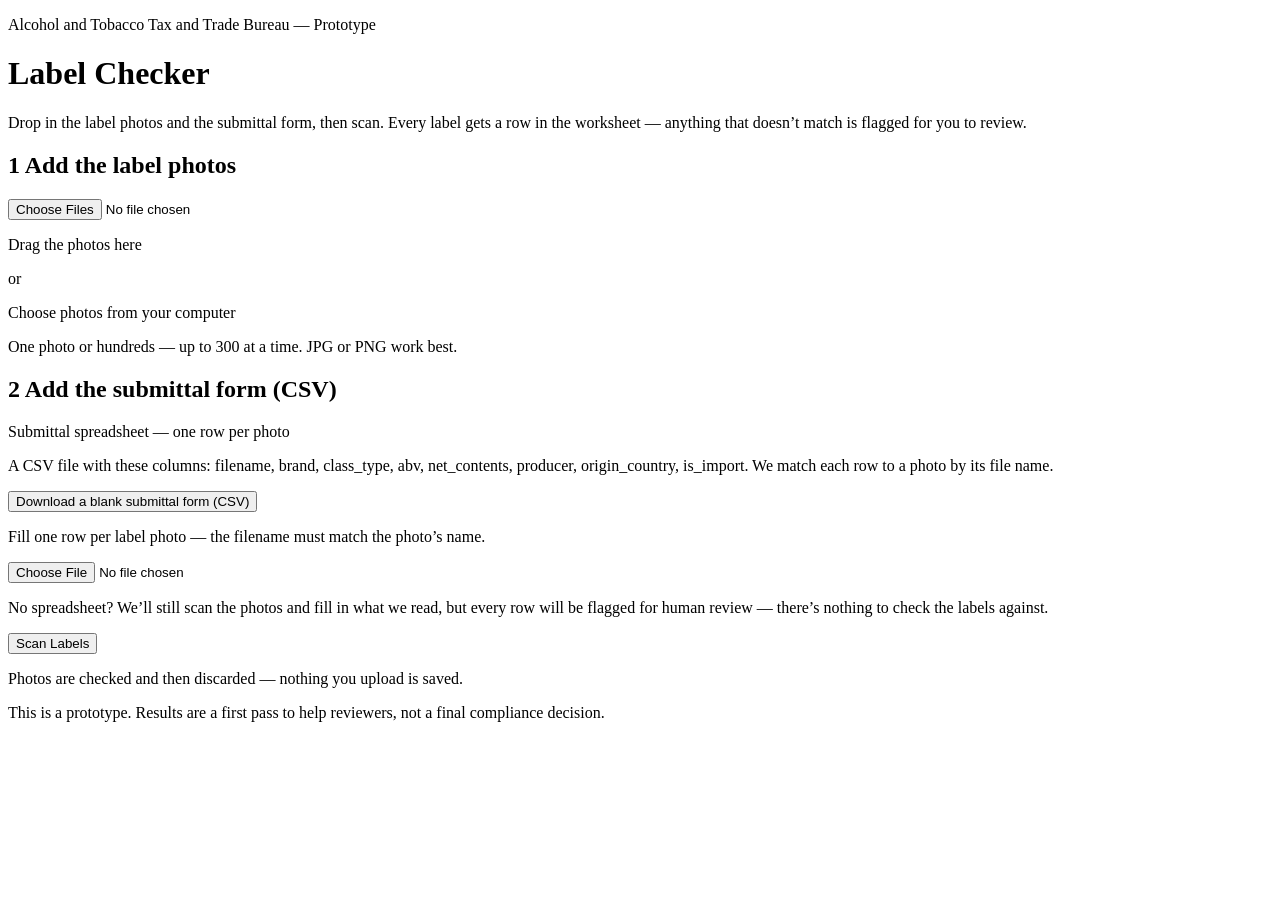
==== app/static/index.html @ 72b02246 "fix(ui): audit drift fix — restore per-label elapsed time + blank submittal-form template Two surgic" ====
<!doctype html>
<html lang="en">
<head>
  <meta charset="utf-8">
  <meta name="viewport" content="width=device-width, initial-scale=1">
  <title>Label Checker — TTB Label Verification</title>
  <link rel="stylesheet" href="/static/styles.css">
</head>
<body>
  <header class="site-header">
    <div class="wrap">
      <p class="agency">Alcohol and Tobacco Tax and Trade Bureau — Prototype</p>
      <h1>Label Checker</h1>
      <p class="tagline">
        Drop in the label photos and the submittal form, then scan. Every label
        gets a row in the worksheet — anything that doesn&rsquo;t match is flagged
        for you to review.
      </p>
    </div>
  </header>

  <main class="wrap">
    <form id="scan-form" novalidate>
      <section class="card" aria-labelledby="upload-heading">
        <h2 id="upload-heading"><span class="step-num" aria-hidden="true">1</span> Add the label photos</h2>
        <div id="dropzone" class="dropzone">
          <input type="file" id="file-input" accept="image/png,image/jpeg,image/webp,image/*"
                 multiple class="visually-hidden">
          <div id="dropzone-empty">
            <p class="dropzone-title">Drag the photos here</p>
            <p class="dropzone-or">or</p>
            <label for="file-input" class="button button-secondary">Choose photos from your computer</label>
            <p class="dropzone-hint">One photo or hundreds — up to 300 at a time. JPG or PNG work best.</p>
          </div>
          <div id="dropzone-selected" hidden>
            <p id="file-summary" class="file-name"></p>
            <label for="file-input" class="button button-secondary">Choose different photos</label>
          </div>
        </div>
      </section>

      <section class="card" aria-labelledby="csv-heading">
        <h2 id="csv-heading"><span class="step-num" aria-hidden="true">2</span> Add the submittal form (CSV)</h2>
        <div class="field">
          <label for="csv-input">Submittal spreadsheet — one row per photo</label>
          <p class="field-hint" id="csv-hint">
            A CSV file with these columns: filename, brand, class_type, abv, net_contents,
            producer, origin_country, is_import. We match each row to a photo by its file name.
          </p>
          <p class="template-row">
            <button type="button" id="template-download" class="button button-secondary">Download a blank submittal form (CSV)</button>
          </p>
          <p class="field-hint">
            Fill one row per label photo &mdash; the filename must match the photo&rsquo;s name.
          </p>
          <input type="file" id="csv-input" accept=".csv,text/csv" aria-describedby="csv-hint">
          <p id="csv-status" class="field-hint" hidden></p>
          <button type="button" id="csv-clear" class="button button-secondary" hidden>Remove the spreadsheet</button>
          <p class="field-hint">
            No spreadsheet? We&rsquo;ll still scan the photos and fill in what we read,
            but every row will be flagged for human review — there&rsquo;s nothing to
            check the labels against.
          </p>
        </div>
      </section>

      <div class="submit-row">
        <button type="submit" id="scan-button" class="button button-primary">Scan Labels</button>
      </div>
    </form>

    <div id="status" class="status" aria-live="polite">
      <div id="progress-block" class="progress-block" hidden>
        <p class="progress"><span class="spinner" aria-hidden="true"></span>
          <span id="progress-text">Scanning&hellip;</span></p>
        <progress id="progress-bar" max="1" value="0"></progress>
      </div>
      <div id="error-callout" class="callout callout-error" role="alert" tabindex="-1" hidden>
        <p class="callout-title">We couldn&rsquo;t scan these labels</p>
        <p id="error-message"></p>
      </div>
    </div>

    <section id="results" class="results" aria-live="polite" aria-labelledby="results-heading" hidden>
      <h2 id="results-heading" class="visually-hidden">Scan worksheet</h2>
      <div id="banner" class="banner" tabindex="-1">
        <span id="banner-icon" class="banner-icon" aria-hidden="true"></span>
        <div>
          <p id="banner-text" class="banner-text"></p>
          <p id="timing" class="timing"></p>
        </div>
      </div>
      <div class="worksheet-toolbar">
        <p class="worksheet-hint">Rows marked <span class="flag" aria-hidden="true">⚑</span> need a human look —
          click a row (or its Review button) to see the photo and what didn&rsquo;t line up.</p>
        <button type="button" id="download-csv" class="button button-secondary">Download results (CSV)</button>
      </div>
      <div class="table-scroll">
        <table id="worksheet">
          <caption class="visually-hidden">Scan worksheet: one row per label photo with extracted fields, score, and pass or fail</caption>
          <thead>
            <tr>
              <th scope="col">Serial</th>
              <th scope="col">Scanned at</th>
              <th scope="col">Time</th>
              <th scope="col">Photo</th>
              <th scope="col">Brand name</th>
              <th scope="col">Kind of drink</th>
              <th scope="col">Alcohol content</th>
              <th scope="col">Amount in bottle</th>
              <th scope="col">Producer</th>
              <th scope="col">Country of origin</th>
              <th scope="col">Health warning</th>
              <th scope="col">Score</th>
              <th scope="col">Result</th>
            </tr>
          </thead>
          <tbody id="worksheet-body"></tbody>
        </table>
      </div>
    </section>
  </main>

  <footer class="site-footer">
    <div class="wrap">
      <p>Photos are checked and then discarded — nothing you upload is saved.</p>
      <p>This is a prototype. Results are a first pass to help reviewers, not a final compliance decision.</p>
    </div>
  </footer>

  <script src="/static/app.js"></script>
</body>
</html>
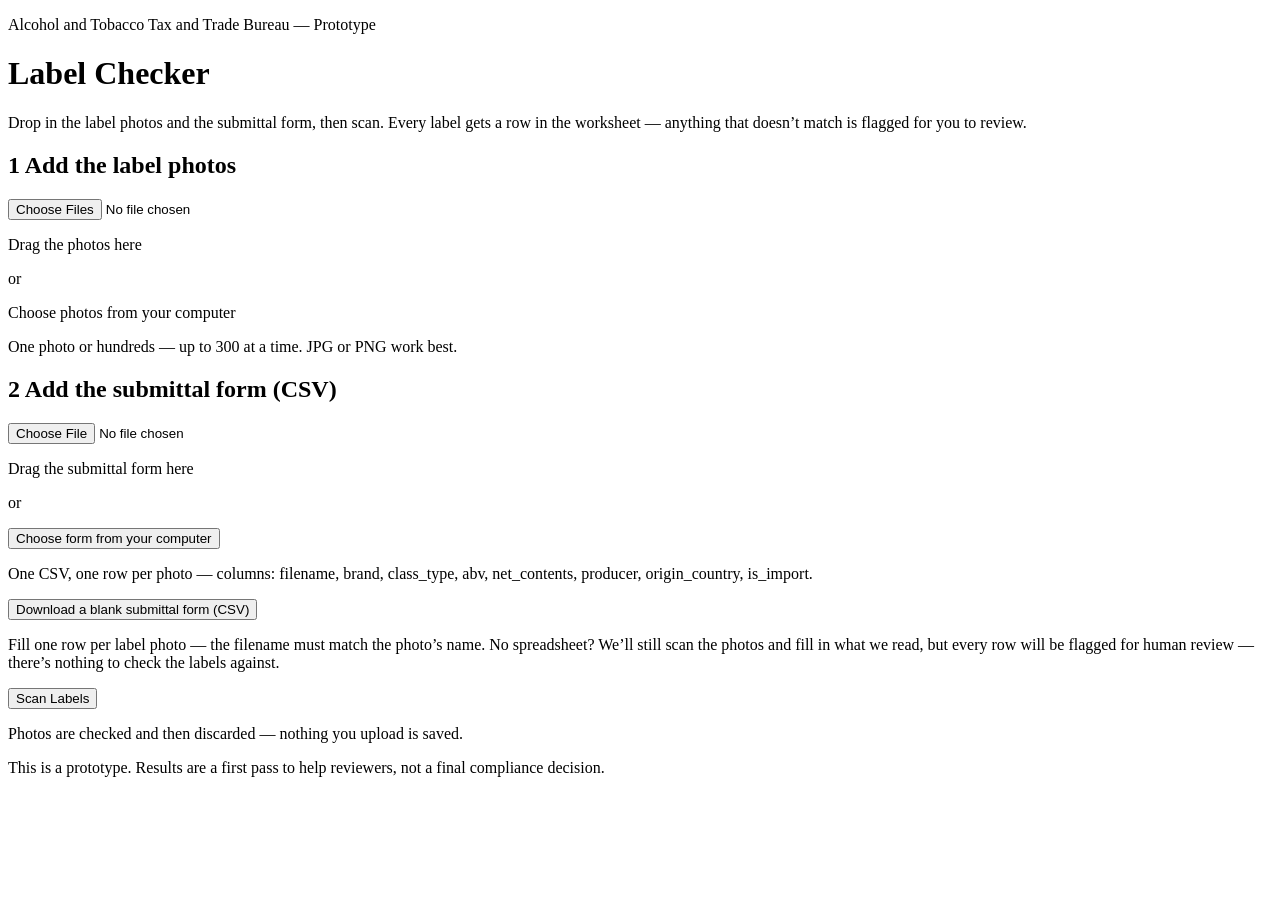
==== commit 5dd71957: "ui: submittal-form step mirrors the photo dropzone (owner feedback) Step 2 is now a sibling of step " ====
--- a/app/static/index.html
+++ b/app/static/index.html
@@ -41,27 +41,33 @@
 
       <section class="card" aria-labelledby="csv-heading">
         <h2 id="csv-heading"><span class="step-num" aria-hidden="true">2</span> Add the submittal form (CSV)</h2>
-        <div class="field">
-          <label for="csv-input">Submittal spreadsheet — one row per photo</label>
-          <p class="field-hint" id="csv-hint">
-            A CSV file with these columns: filename, brand, class_type, abv, net_contents,
-            producer, origin_country, is_import. We match each row to a photo by its file name.
-          </p>
-          <p class="template-row">
-            <button type="button" id="template-download" class="button button-secondary">Download a blank submittal form (CSV)</button>
-          </p>
-          <p class="field-hint">
-            Fill one row per label photo &mdash; the filename must match the photo&rsquo;s name.
-          </p>
-          <input type="file" id="csv-input" accept=".csv,text/csv" aria-describedby="csv-hint">
-          <p id="csv-status" class="field-hint" hidden></p>
-          <button type="button" id="csv-clear" class="button button-secondary" hidden>Remove the spreadsheet</button>
-          <p class="field-hint">
-            No spreadsheet? We&rsquo;ll still scan the photos and fill in what we read,
-            but every row will be flagged for human review — there&rsquo;s nothing to
-            check the labels against.
-          </p>
+        <div id="csv-dropzone" class="dropzone">
+          <input type="file" id="csv-input" accept=".csv,text/csv" aria-describedby="csv-hint"
+                 class="visually-hidden">
+          <div id="csv-dropzone-empty">
+            <p class="dropzone-title">Drag the submittal form here</p>
+            <p class="dropzone-or">or</p>
+            <button type="button" class="button button-secondary csv-choose">Choose form from your computer</button>
+            <p class="dropzone-hint" id="csv-hint">
+              One CSV, one row per photo &mdash; columns: filename, brand, class_type,
+              abv, net_contents, producer, origin_country, is_import.
+            </p>
+          </div>
+          <div id="csv-dropzone-selected" hidden>
+            <p id="csv-status" class="file-name"></p>
+            <button type="button" class="button button-secondary csv-choose">Choose a different form</button>
+            <button type="button" id="csv-clear" class="button button-secondary">Remove the spreadsheet</button>
+          </div>
         </div>
+        <p class="template-row">
+          <button type="button" id="template-download" class="button button-secondary">Download a blank submittal form (CSV)</button>
+        </p>
+        <p class="field-hint">
+          Fill one row per label photo &mdash; the filename must match the photo&rsquo;s name.
+          No spreadsheet? We&rsquo;ll still scan the photos and fill in what we read,
+          but every row will be flagged for human review &mdash; there&rsquo;s nothing to
+          check the labels against.
+        </p>
       </section>
 
       <div class="submit-row">
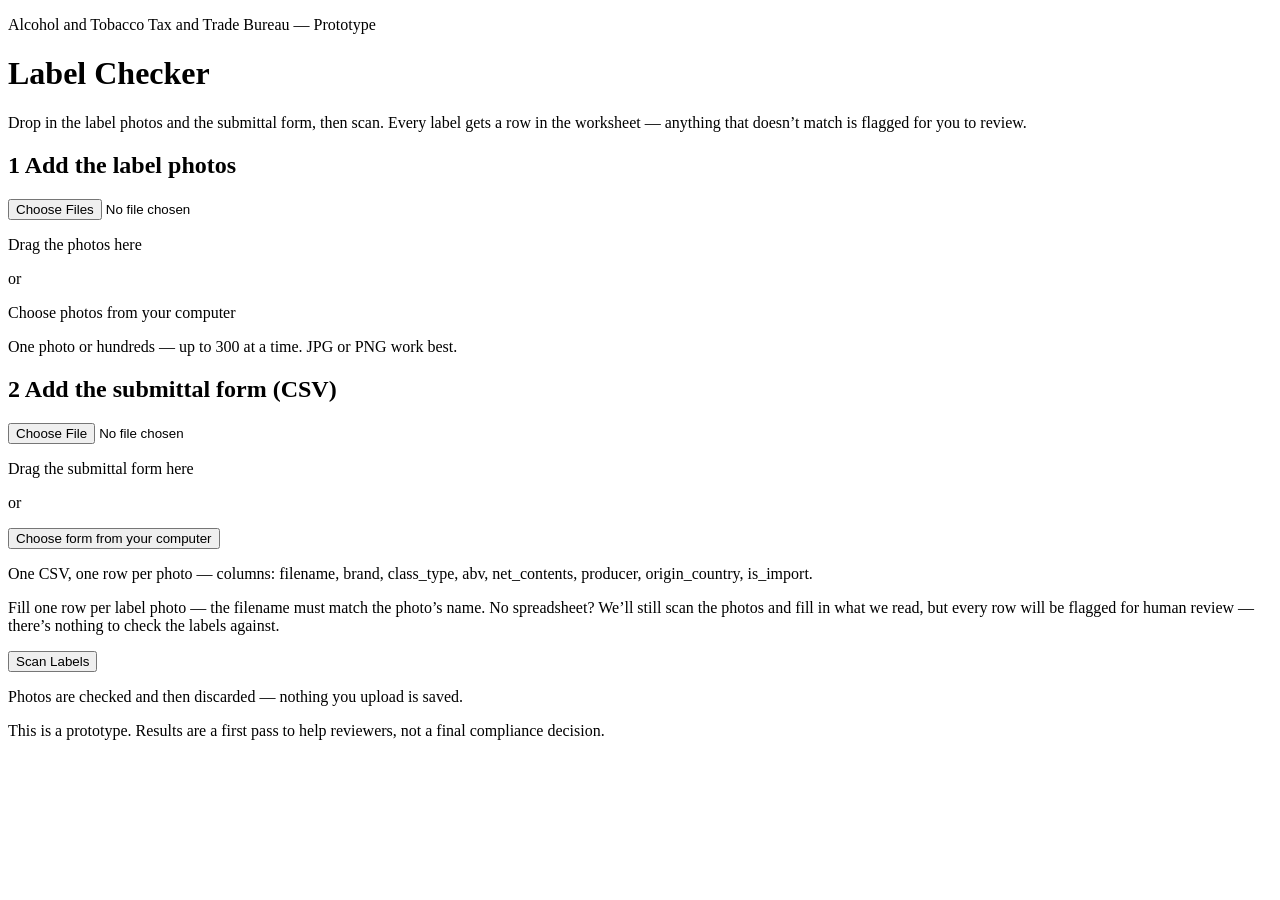
==== commit fa21073a: "ui: remove the blank-submittal-template download button (owner decision) The template button added a" ====
--- a/app/static/index.html
+++ b/app/static/index.html
@@ -59,9 +59,6 @@
             <button type="button" id="csv-clear" class="button button-secondary">Remove the spreadsheet</button>
           </div>
         </div>
-        <p class="template-row">
-          <button type="button" id="template-download" class="button button-secondary">Download a blank submittal form (CSV)</button>
-        </p>
         <p class="field-hint">
           Fill one row per label photo &mdash; the filename must match the photo&rsquo;s name.
           No spreadsheet? We&rsquo;ll still scan the photos and fill in what we read,
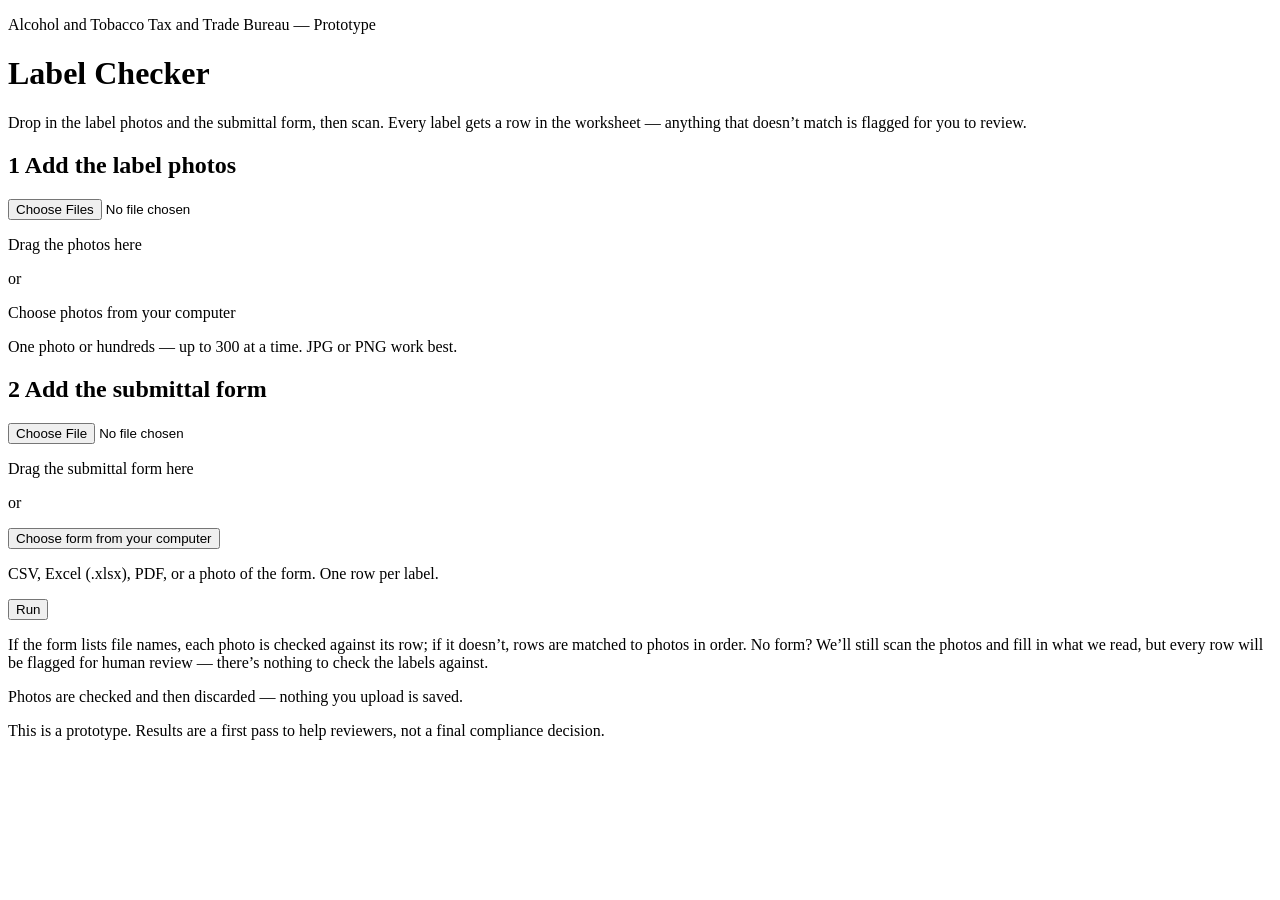
==== commit 7fe8b7fb: "feat(ui): format-agnostic form step, Run button, order matching, required-elements check Step 2 acce" ====
--- a/app/static/index.html
+++ b/app/static/index.html
@@ -40,39 +40,63 @@
       </section>
 
       <section class="card" aria-labelledby="csv-heading">
-        <h2 id="csv-heading"><span class="step-num" aria-hidden="true">2</span> Add the submittal form (CSV)</h2>
+        <h2 id="csv-heading"><span class="step-num" aria-hidden="true">2</span> Add the submittal form</h2>
         <div id="csv-dropzone" class="dropzone">
-          <input type="file" id="csv-input" accept=".csv,text/csv" aria-describedby="csv-hint"
-                 class="visually-hidden">
+          <input type="file" id="csv-input"
+                 accept=".csv,.tsv,.txt,.xlsx,.pdf,.png,.jpg,.jpeg,.webp,text/csv,application/pdf,image/*"
+                 aria-describedby="csv-hint" class="visually-hidden">
           <div id="csv-dropzone-empty">
             <p class="dropzone-title">Drag the submittal form here</p>
             <p class="dropzone-or">or</p>
             <button type="button" class="button button-secondary csv-choose">Choose form from your computer</button>
             <p class="dropzone-hint" id="csv-hint">
-              One CSV, one row per photo &mdash; columns: filename, brand, class_type,
-              abv, net_contents, producer, origin_country, is_import.
+              CSV, Excel (.xlsx), PDF, or a photo of the form. One row per label.
             </p>
           </div>
           <div id="csv-dropzone-selected" hidden>
             <p id="csv-status" class="file-name"></p>
+            <ul id="form-warnings" class="form-warnings" hidden></ul>
+            <details id="ingest-preview" class="ingest-preview" hidden>
+              <summary>Show what was read</summary>
+              <div class="table-scroll">
+                <table id="ingest-preview-table">
+                  <caption class="visually-hidden">What was read from the submittal form, one row per application</caption>
+                  <thead>
+                    <tr>
+                      <th scope="col">#</th>
+                      <th scope="col">Photo file</th>
+                      <th scope="col">Brand</th>
+                      <th scope="col">Kind of drink</th>
+                      <th scope="col">Alcohol</th>
+                      <th scope="col">Contents</th>
+                      <th scope="col">Producer</th>
+                      <th scope="col">Origin</th>
+                      <th scope="col">Import?</th>
+                    </tr>
+                  </thead>
+                  <tbody></tbody>
+                </table>
+              </div>
+            </details>
             <button type="button" class="button button-secondary csv-choose">Choose a different form</button>
-            <button type="button" id="csv-clear" class="button button-secondary">Remove the spreadsheet</button>
+            <button type="button" id="csv-clear" class="button button-secondary">Remove the form</button>
           </div>
         </div>
-        <p class="field-hint">
-          Fill one row per label photo &mdash; the filename must match the photo&rsquo;s name.
-          No spreadsheet? We&rsquo;ll still scan the photos and fill in what we read,
-          but every row will be flagged for human review &mdash; there&rsquo;s nothing to
-          check the labels against.
-        </p>
+        <div class="run-row">
+          <button type="submit" id="scan-button" class="button button-primary">Run</button>
+          <p class="field-hint">
+            If the form lists file names, each photo is checked against its row;
+            if it doesn&rsquo;t, rows are matched to photos in order. No form? We&rsquo;ll
+            still scan the photos and fill in what we read, but every row will be
+            flagged for human review &mdash; there&rsquo;s nothing to check the labels
+            against.
+          </p>
+        </div>
       </section>
-
-      <div class="submit-row">
-        <button type="submit" id="scan-button" class="button button-primary">Scan Labels</button>
-      </div>
     </form>
 
     <div id="status" class="status" aria-live="polite">
+      <div id="match-notice" class="callout callout-info" hidden></div>
       <div id="progress-block" class="progress-block" hidden>
         <p class="progress"><span class="spinner" aria-hidden="true"></span>
           <span id="progress-text">Scanning&hellip;</span></p>
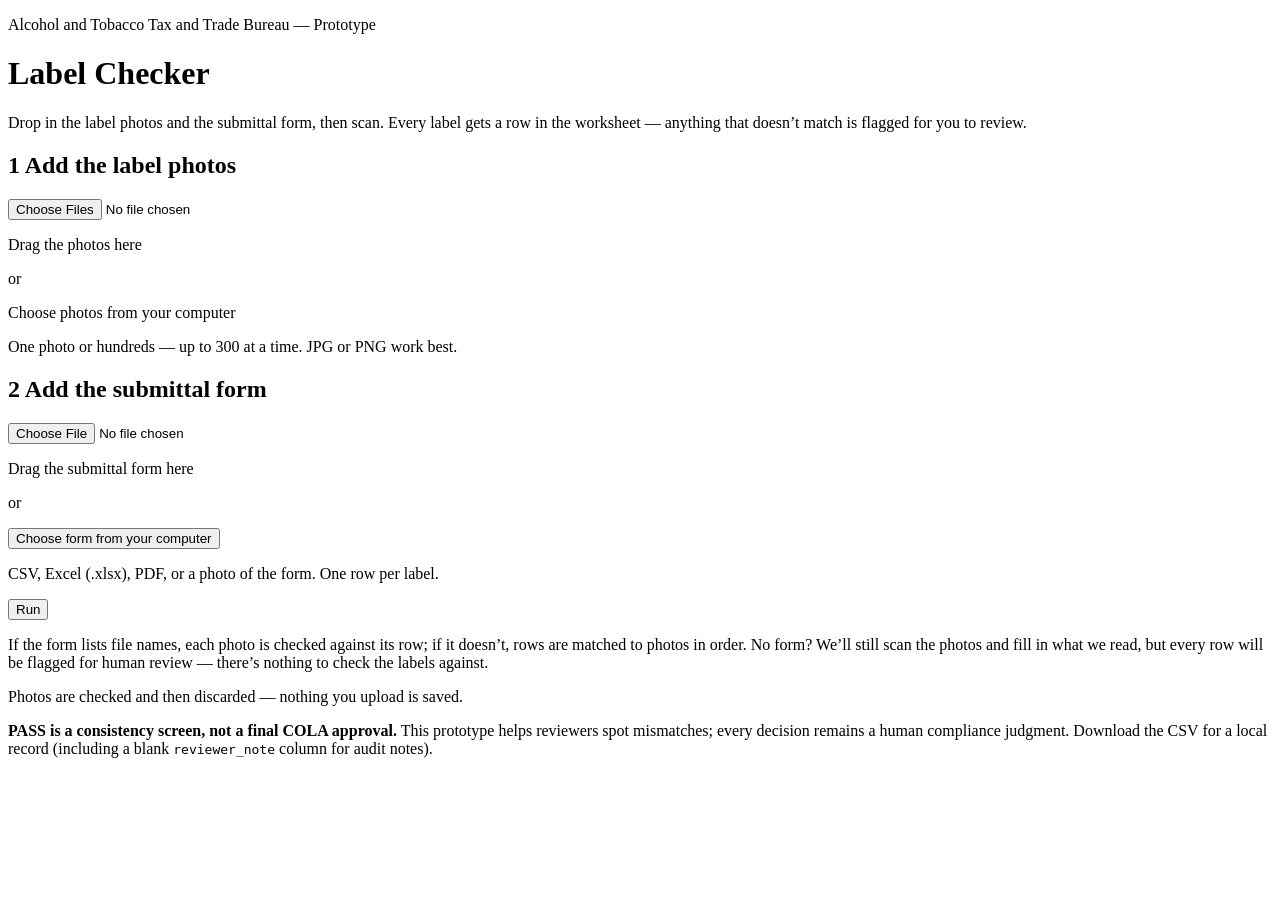
==== commit 7b7106f7: "feat: QA hardening — limits, auth, required elements, US net contents Implement actionable QA recomm" ====
--- a/app/static/index.html
+++ b/app/static/index.html
@@ -22,7 +22,7 @@
   <main class="wrap">
     <form id="scan-form" novalidate>
       <section class="card" aria-labelledby="upload-heading">
-        <h2 id="upload-heading"><span class="step-num" aria-hidden="true">1</span> Add the label photos</h2>
+        <h2 id="upload-heading" tabindex="-1"><span class="step-num" aria-hidden="true">1</span> Add the label photos</h2>
         <div id="dropzone" class="dropzone">
           <input type="file" id="file-input" accept="image/png,image/jpeg,image/webp,image/*"
                  multiple class="visually-hidden">
@@ -95,6 +95,14 @@
       </section>
     </form>
 
+    <!-- Review mode (WP8): once a scan completes the upload form above hides
+         and this slim recap bar takes its place — the banner + worksheet
+         below become the page. -->
+    <div id="recap-bar" class="recap-bar" hidden>
+      <p id="recap-text" class="recap-text"></p>
+      <button type="button" id="new-scan" class="button button-secondary">Start a new scan</button>
+    </div>
+
     <div id="status" class="status" aria-live="polite">
       <div id="match-notice" class="callout callout-info" hidden></div>
       <div id="progress-block" class="progress-block" hidden>
@@ -151,7 +159,11 @@
   <footer class="site-footer">
     <div class="wrap">
       <p>Photos are checked and then discarded — nothing you upload is saved.</p>
-      <p>This is a prototype. Results are a first pass to help reviewers, not a final compliance decision.</p>
+      <p>
+        <strong>PASS is a consistency screen, not a final COLA approval.</strong>
+        This prototype helps reviewers spot mismatches; every decision remains a human compliance judgment.
+        Download the CSV for a local record (including a blank <code>reviewer_note</code> column for audit notes).
+      </p>
     </div>
   </footer>
 
